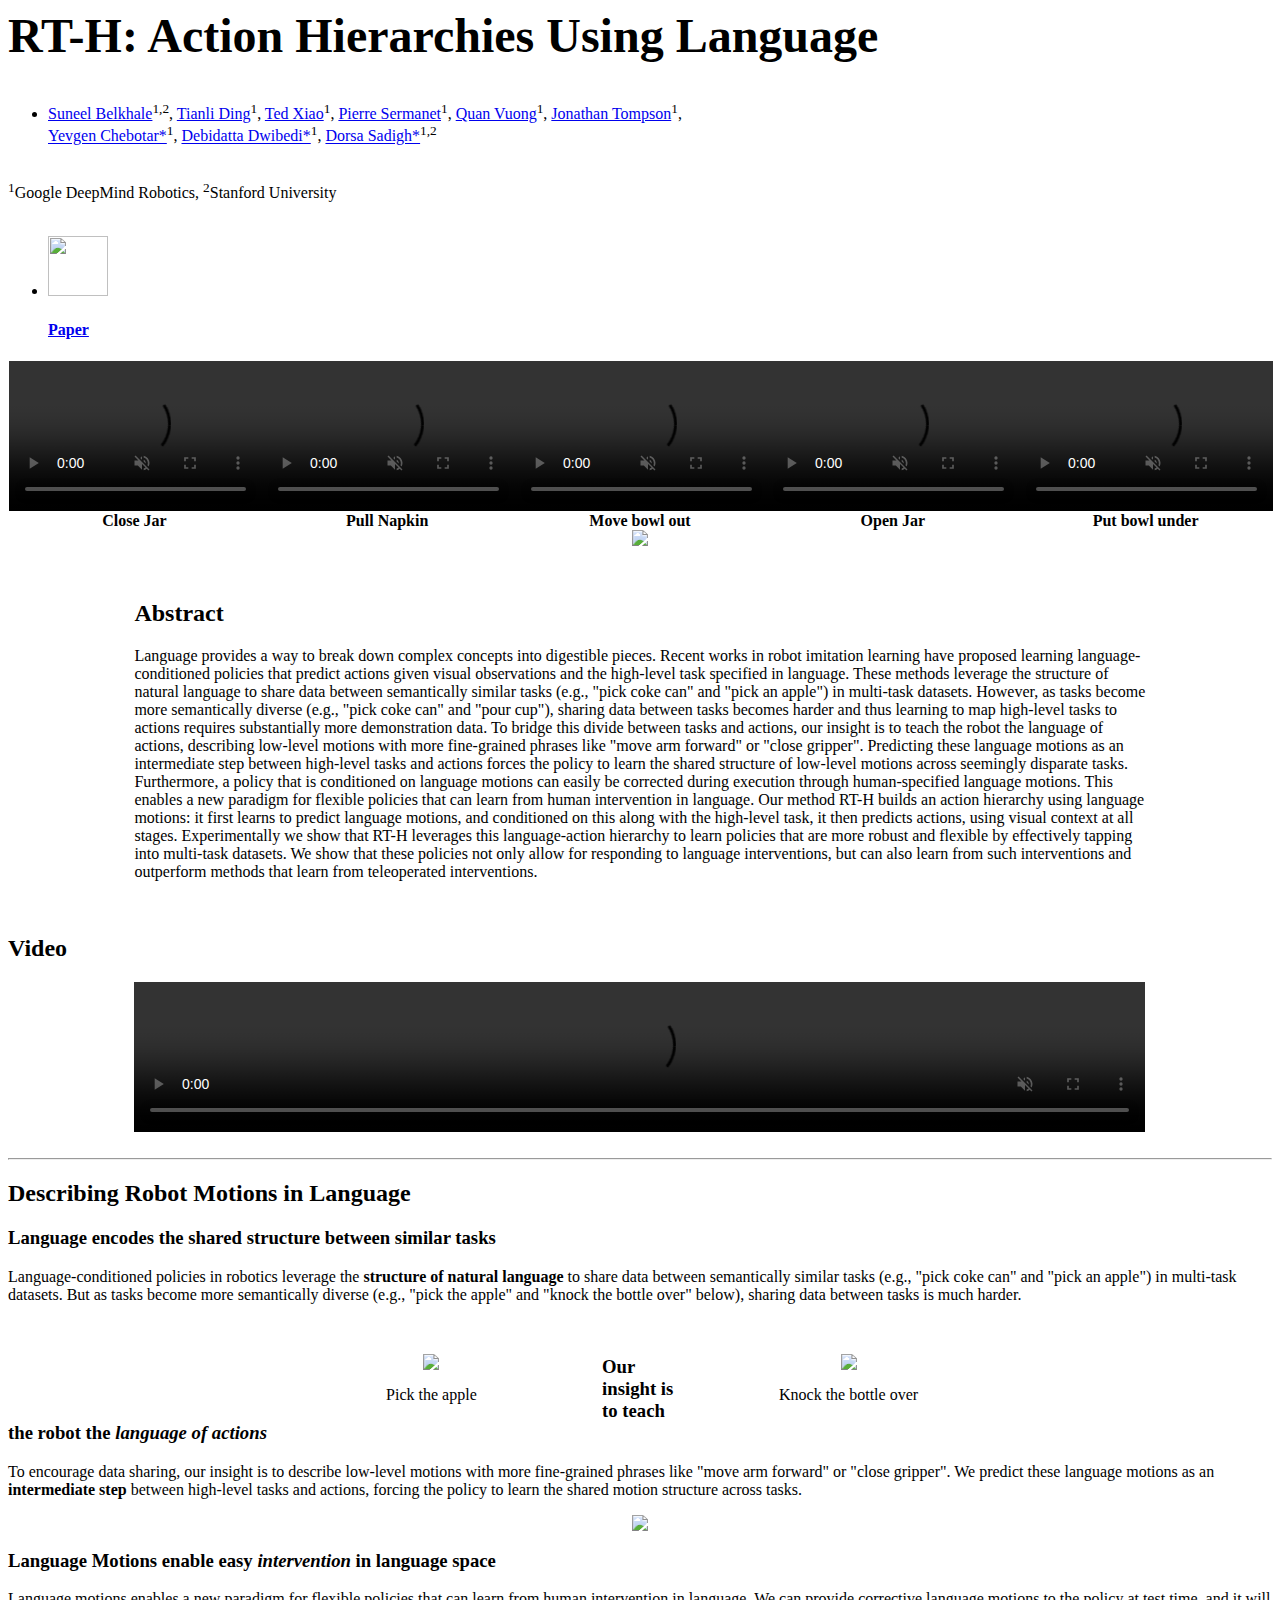
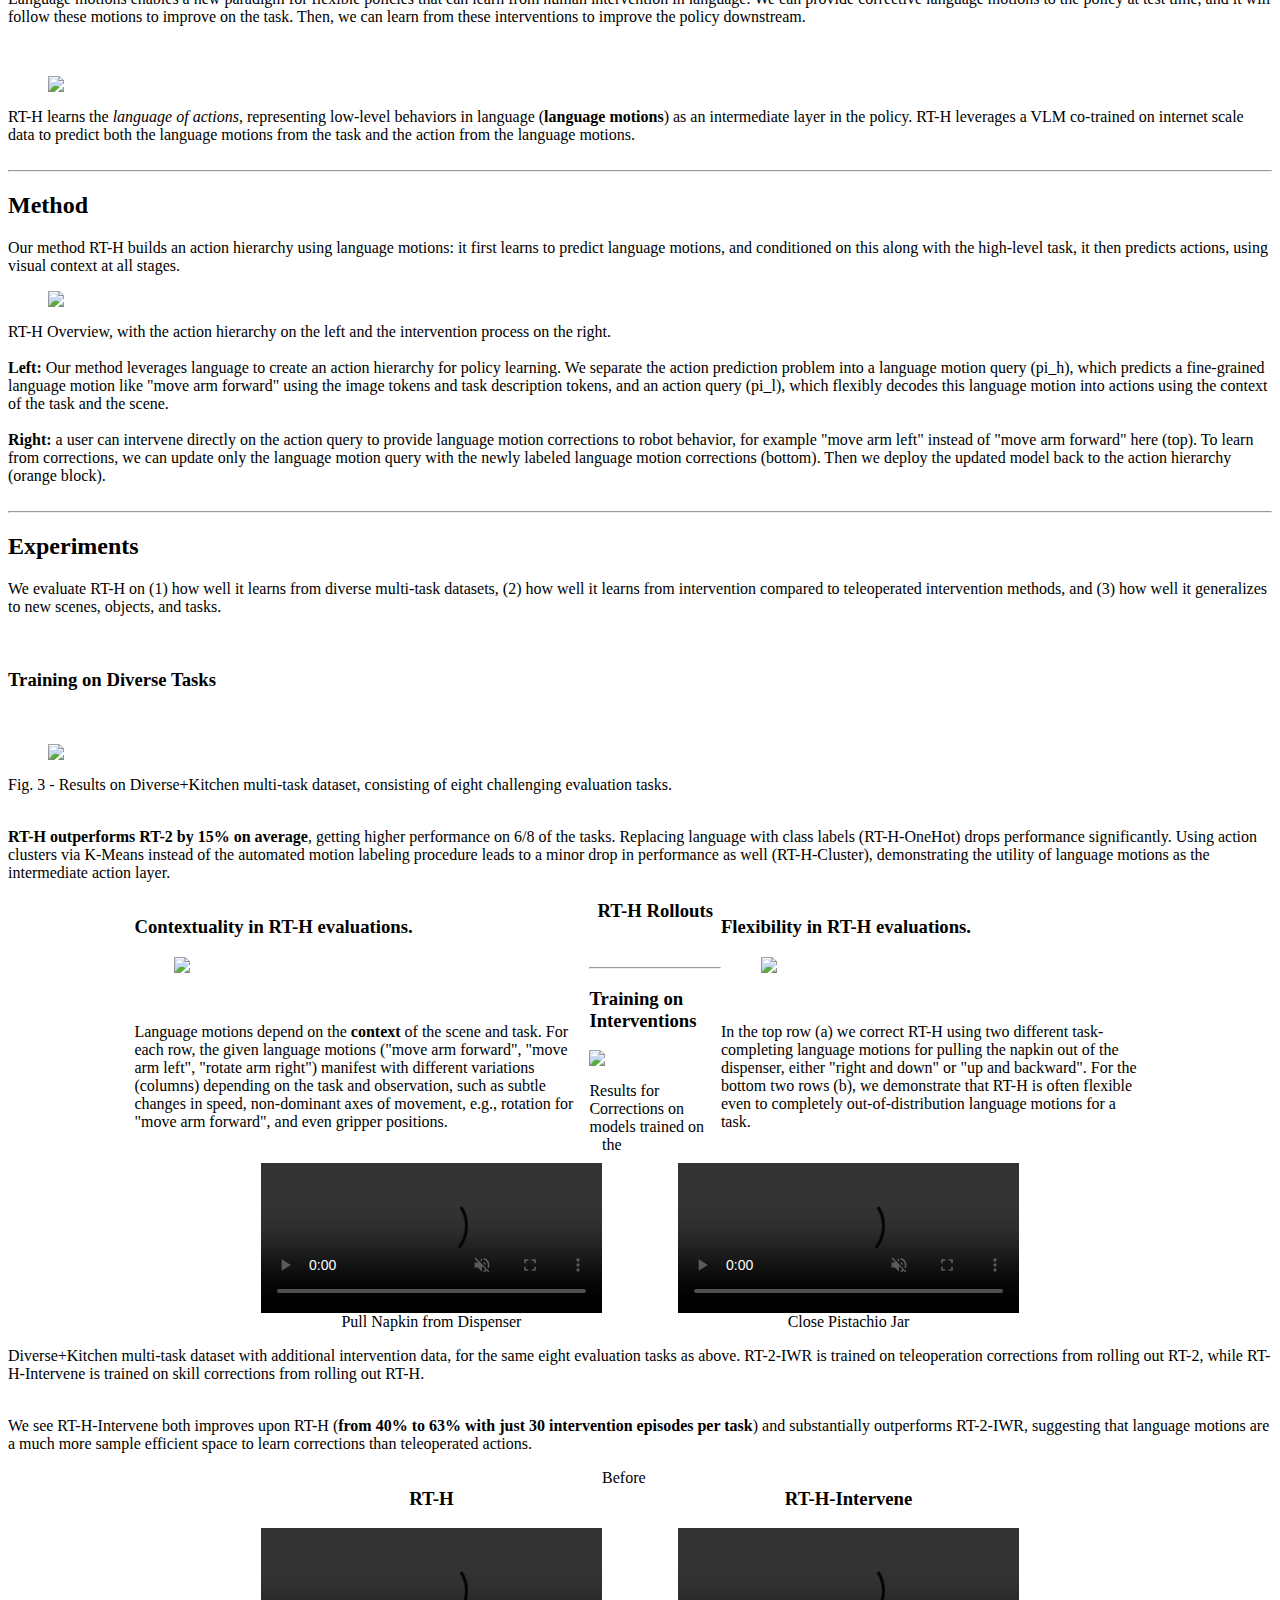
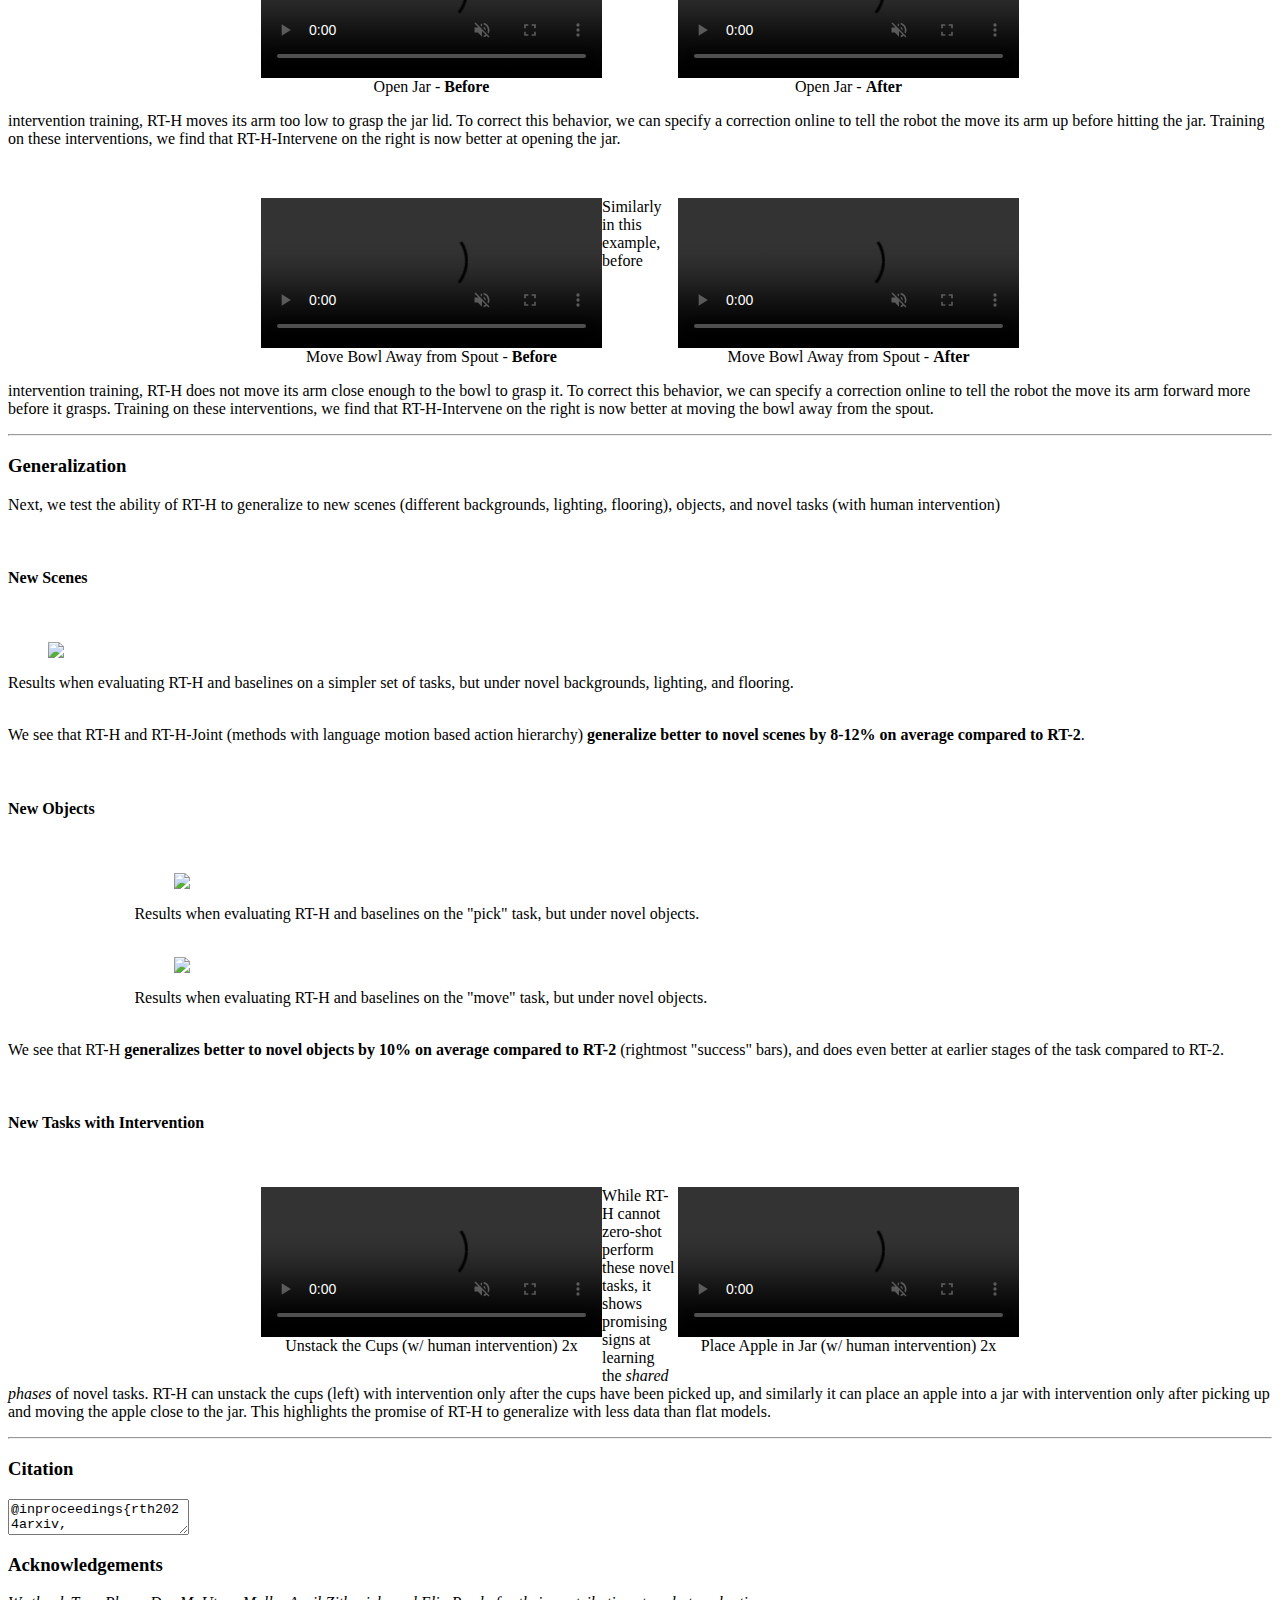
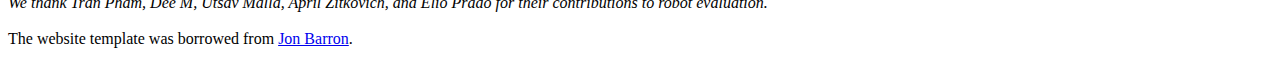
==== data/test.html @ ecca7efe "Add files via upload" ====
<body>
    <div class="container" id="main">
        <div class="row">
            <h2 class="col-md-12 text-center">
                <strong><font size="+6">RT-H: Action Hierarchies Using Language</font></strong> </br> 
                <!--<small>
                    CoRL 2023
                </small>-->
            </h2>
        </div>
        <div class="row">
            <div class="col-md-12 text-center authors">
                <ul class="list-inline">
                <br>
                <li>
                    <a href="https://suneel.belkhale.com/">Suneel Belkhale</a><sup>1,2</sup>, 
                    <a href="https://research.google/people/tianli-ding/">Tianli Ding</a><sup>1</sup>, 
                    <a href="https://tedxiao.me/">Ted Xiao</a><sup>1</sup>, 
                    <a href="https://sermanet.github.io/">Pierre Sermanet</a><sup>1</sup>, 
                    <a href="https://quanvuong.github.io/">Quan Vuong</a><sup>1</sup>, 
                    <a href="https://jonathantompson.github.io/">Jonathan Tompson</a><sup>1</sup>, <br> 
                    <a href="https://scholar.google.com/citations?user=ADkiClQAAAAJ&hl=en">Yevgen Chebotar*</a><sup>1</sup>, 
                    <a href="https://debidatta.github.io/">Debidatta Dwibedi*</a><sup>1</sup>, 
                    <a href="https://dorsa.fyi/">Dorsa Sadigh*</a><sup>1,2</sup>
                </li>
                <br>
                </ul>
                <sup>1</sup>Google DeepMind Robotics, <sup>2</sup>Stanford University
            </div>
            <br>
        </div>

        <div class="row">
            <div class="col-md-12">
                <ul class="nav nav-pills nav-justified">
                    <li>
                        <a href="https://arxiv.org/pdf/2403.01823.pdf" target="_blank">
                        <image src="img/paper.png" height="60px">
                            <h4><strong>Paper</strong></h4>
                        </a>
                    </li>
                    <!-- <li>
                        <a href="https://console.cloud.google.com/storage/browser/gdm-robovqa" target="_blank">
                        <image src="img/storage_icon.png" height="60px">
                            <h4><strong>Data</strong></h4>
                        </a>
                    </li>
                    <li>
                        <a href="https://github.com/google-deepmind/robovqa/tree/main" target="_blank">
                        <image src="img/github_icon.png" height="60px">
                            <h4><strong>Code</strong></h4>
                        </a>
                    </li> -->
                    <!-- <li>
                        <a href="#videos">
                        <image src="img/youtube_icon.png" height="60px">
                            <h4><strong>Videos</strong></h4>
                        </a>
                    </li> -->
                </ul>
        </div>
        </div>
        <div class="row">
            <div class="col-md-12">


                <!-- <ul class="nav nav-pills nav-justified" style="text-align:center;"> -->
                <div style="width: 20%; float: left; text-align: center">
                    <video id="bg-video" autoplay loop muted playsinline controls style="display: block; width: 100%;padding:1px;">
                        <source src="videos/RT-H/close_jar_overlay.mov" type="video/mp4">
                        Your browser does not support the video tag.
                    </video>
                    <b>Close Jar</b>
                </div>
                <div style="width: 20%; float: left; text-align: center">
                    <video id="bg-video" autoplay loop muted playsinline controls style="display: block; width: 100%;padding:1px;">
                        <source src="videos/RT-H/pull_napkin_overlay.mov" type="video/mp4">
                        Your browser does not support the video tag.
                    </video>
                    <b>Pull Napkin</b>
                </div>
                <div style="width: 20%; float: left; text-align: center">
                    <video id="bg-video" autoplay loop muted playsinline controls style="display: block; width: 100%;padding:1px;">
                        <source src="videos/RT-H/move_bowl_away_overlay.mov" type="video/mp4">
                        Your browser does not support the video tag.
                    </video>
                    <b>Move bowl out</b>
                </div>
                <div style="width: 20%; float: left; text-align: center">
                    <video id="bg-video" autoplay loop muted playsinline controls style="display: block; width: 100%;padding:1px;">
                        <source src="videos/RT-H/open_jar_overlay.mov" type="video/mp4">
                        Your browser does not support the video tag.
                    </video>
                    <b>Open Jar</b>
                </div>
                <div style="width: 20%; float: left; text-align: center">
                    <video id="bg-video" autoplay loop muted playsinline controls style="display: block; width: 100%;padding:1px;">
                        <source src="videos/RT-H/put_bowl_under_overlay.mov" type="video/mp4">
                        Your browser does not support the video tag.
                    </video>
                    <b>Put bowl under</b>
                </div>
                    <!-- <li>
                        <video id="bg-video" autoplay loop muted playsinline controls style="display: block; width: 100%;padding:1px;">
                            <source src="videos/RT-H/unstack_cups_trimmed_faster_cropped.mp4" type="video/mp4">
                            Your browser does not support the video tag.
                        </video>
                        <b>Unstack cups</b>
                    </li>
                    <li>
                        <video id="bg-video" autoplay loop muted playsinline controls style="display: block; width: 100%;padding:1px;">
                            <source src="videos/RT-H/apple_in_jar_better_trimmed_faster_cropped.mp4" type="video/mp4">
                            Your browser does not support the video tag.
                        </video>
                        <b>Apple in Jar</b>
                    </li> -->
                <!-- </div> -->

                <div style="width: 100%; text-align: center;">
                    <a href="https://rt-h.github.io/img/RT-H/two_step_green_slow.gif" target="_blank">
                        <figure>
                            <img src="img/RT-H/two_step_green_slow.gif" class="img-responsive">
                        </figure>
                    </a>
                </div>
            </div>
        </div>

        <br>

        <div class="row" style="width: 80%; margin: 0 auto;"> 
            <div class="col-md-12">
                <h2>Abstract</h2>
                <p>
                    Language provides a way to break down complex concepts into digestible pieces. 
                    Recent works in robot imitation learning have proposed learning language-conditioned policies that predict actions given visual observations and the high-level task specified in language. 
                    These methods leverage the structure of natural language to share data between semantically similar tasks (e.g., "pick coke can" and "pick an apple") in multi-task datasets. 
                    However, as tasks become more semantically diverse (e.g., "pick coke can" and "pour cup"), sharing data between tasks becomes harder and thus learning to map high-level tasks to actions requires substantially more demonstration data. 
                    To bridge this divide between tasks and actions, our insight is to teach the robot the language of actions, describing low-level motions with more fine-grained phrases like "move arm forward" or "close gripper". 
                    Predicting these language motions as an intermediate step between high-level tasks and actions forces the policy to learn the shared structure of low-level motions across seemingly disparate tasks. 
                    Furthermore, a policy that is conditioned on language motions can easily be corrected during execution through human-specified language motions. 
                    This enables a new paradigm for flexible policies that can learn from human intervention in language. 
                    Our method RT-H builds an action hierarchy using language motions: it first learns to predict language motions, and conditioned on this along with the high-level task, it then predicts actions, using visual context at all stages. 
                    Experimentally we show that RT-H leverages this language-action hierarchy to learn policies that are more robust and flexible by effectively tapping into multi-task datasets. 
                    We show that these policies not only allow for responding to language interventions, but can also learn from such interventions and outperform methods that learn from teleoperated interventions.
                </p>
            </div>
        </div>

        <br>

        <h2>Video</h2>

        <p style="text-align:center; width: 80%; margin: 0 auto">
            <video id="bg-video" autoplay loop muted playsinline controls style="display: block; width: 100%;">
                <source src="videos/RT-H/rt_h_video_website.mp4" type="video/mp4">
                Your browser does not support the video tag.
            </video>
        </p>

        <br>
        <hr class="section-divider">

        <div class="row">
            <div class="col-md-12">
                <h2>Describing Robot Motions in Language</h2>
                <h3> Language encodes the shared structure between similar tasks</h3>
                    <p>
                        <!-- Language enables us to break down complex concepts into digestible pieces.  -->
                        Language-conditioned policies in robotics leverage the <b>structure of natural language</b> to share data between semantically similar tasks (e.g., "pick coke can" and "pick an apple") in multi-task datasets. 
                        But as tasks become more semantically diverse (e.g., "pick the apple" and "knock the bottle over" below), sharing data between tasks is much harder. 
                        <!-- To bridge this divide between tasks and actions, our insight is to teach the robot the language of actions, describing low-level motions with more fine-grained phrases like "move arm forward" or "close gripper". 
                        Predicting these language motions as an intermediate step between high-level tasks and actions forces the policy to learn the shared structure of low-level motions across seemingly disparate tasks. 
                        Furthermore, a policy that is conditioned on language motions can easily be corrected during execution through human-specified language motions. 
                        This enables a new paradigm for flexible policies that can learn from human intervention in language. 
                        Our method RT-H builds an action hierarchy using language motions: it first learns to predict language motions, and conditioned on this along with the high-level task, it then predicts actions, using visual context at all stages. 
                        Experimentally we show that RT-H leverages this language-action hierarchy to learn policies that are more robust and flexible by effectively tapping into multi-task datasets. 
                        We show that these policies not only allow for responding to language interventions, but can also learn from such interventions and outperform methods that learn from teleoperated interventions. -->
                    </p>
                <br>
    
                <div style="width: 60%; margin: 0 auto">
                    <div style="width: 45%; float: left; text-align:center; margin: 0 auto">
                        <a href="https://rt-h.github.io/img/RT-H/pick_apple.gif" target="_blank">
                            <figure>
                                <img src="img/RT-H/pick_apple.gif" class="img-responsive">
                            </figure>
                        </a>
                        <figcaption>Pick the apple</figcaption>
                    </div>
                    <div style="width: 45%; float: right; text-align:center; margin: 0 auto">
                        <a href="https://rt-h.github.io/img/RT-H/knock.gif" target="_blank">
                            <figure>
                                <img src="img/RT-H/knock.gif" class="img-responsive">
                            </figure>
                        </a>
                        <figcaption>Knock the bottle over</figcaption>
                    </div>
                </div>

            </div>
        </div>

        <div class="row">
            <div class="col-md-12">
            <h3>Our insight is to teach the robot the <i>language of actions</i> </h3>
                <p>
                    To encourage data sharing, our insight is to describe low-level motions with more fine-grained phrases like "move arm forward" or "close gripper". 
                    We predict these language motions as an <b>intermediate step</b> between high-level tasks and actions, forcing the policy to learn the shared motion structure across tasks.
                    <!-- Experimentally we show that RT-H leverages this language-action hierarchy to learn policies that are more robust and flexible by effectively tapping into multi-task datasets. 
                    We show that these policies not only allow for responding to language interventions, but can also learn from such interventions and outperform methods that learn from teleoperated interventions. -->
                </p>

                <div style="width: 80%; text-align: center; margin: 0 auto">
                    <a href="https://rt-h.github.io/img/RT-H/shared_motions_slow.gif" target="_blank">
                        <figure>
                            <img src="img/RT-H/shared_motions_slow.gif" class="img-responsive">
                        </figure>
                    </a>
                </div>

            <h3>Language Motions enable easy <i>intervention</i> in language space</h3>
                <p>
                    Language motions enables a new paradigm for flexible policies that can learn from human intervention in language. We can provide corrective language motions to the policy at test time, and it will follow these motions to improve on the task. Then, we can learn from these interventions to improve the policy downstream.
                </p>

            <br>
                <a href="https://rt-h.github.io/img/RT-H/intervention_process_slow.gif" target="_blank">
                    <figure>
                        <img src="img/RT-H/intervention_process_slow.gif" class="img-responsive">
                    </figure>
                </a>
                <figcaption>RT-H learns the <i>language of actions</i>, representing low-level behaviors in language (<b>language motions</b>) as an intermediate layer in the policy. RT-H leverages a VLM co-trained on internet scale data to predict both the language motions from the task and the action from the language motions.</figcaption>
        
            </div>
        </div>
        
        <br>
        <hr class="section-divider">

        <div class="row">
            <div class="col-md-12">
            <h2> Method </h2>
                <p>
                    Our method RT-H builds an action hierarchy using language motions: it first learns to predict language motions, and conditioned on this along with the high-level task, it then predicts actions, using visual context at all stages. 
                </p>
                <a href="https://rt-h.github.io/img/RT-H/method_slow.gif" target="_blank">
                    <figure>
                        <img src="img/RT-H/method_slow.gif" class="img-responsive">
                    </figure>
                </a>
                <figcaption>RT-H Overview, with the action hierarchy on the left and the intervention process on the right.</figcaption>

                <br>
                <figcaption> <b>Left:</b> Our method leverages language to create an action hierarchy for policy learning. We separate the action prediction problem into a language motion query (pi_h), which predicts a fine-grained language motion like "move arm forward" using the image tokens and task description tokens, and an action query (pi_l), which flexibly decodes this language motion into actions using the context of the task and the scene. 
                </figcaption>
                <br>
                <!-- We leverage a single VLM for both queries based on RT-2 that encapsulate the broad prior knowledge in internet-scale data at each level of the action hierarchy. -->
                <figcaption><b>Right:</b> a user can intervene directly on the action query to provide language motion corrections to robot behavior, for example "move arm left" instead of "move arm forward" here (top). To learn from corrections, we can update only the language motion query with the newly labeled language motion corrections (bottom). Then we deploy the updated model back to the action hierarchy (orange block).
                </figcaption>
            </div>
        </div>

        <br>
        <hr class="section-divider">

        <div class="row">
            <div class="col-md-12">
                <h2> Experiments </h2>
                <p>We evaluate RT-H on (1) how well it learns from diverse multi-task datasets, (2) how well it learns from intervention compared to teleoperated intervention methods, and (3) how well it generalizes to new scenes, objects, and tasks.</p>
                <!-- Training -->
                <br>
                <h3 class="bold-center">Training on Diverse Tasks</h3>
                <br>
                <a href="https://rt-h.github.io/img/RT-H/phase4_results_v7.png" target="_blank">
                    <figure>
                        <img src="img/RT-H/phase4_results_v7.png" class="img-responsive">
                        
                    </figure>
                </a>
                <figcaption>Fig. 3 - Results on Diverse+Kitchen multi-task dataset, consisting of eight challenging evaluation tasks.
                </figcaption>
                <br>
                <p> <b>RT-H outperforms RT-2 by 15% on average</b>, getting higher performance on 6/8 of the tasks. 
                    Replacing language with class labels (RT-H-OneHot) drops performance significantly. 
                    Using action clusters via K-Means instead of the automated motion labeling procedure leads to a minor drop in performance as well (RT-H-Cluster), demonstrating the utility of language motions as the intermediate action layer. </p>

            </div>
        </div>

        
        <div class="row">
            <div class="col-md-12">
                <div style="width: 80%; margin: 0 auto">
                    <div style="width: 45%; float: left">
                        <h3>
                            <b>Contextuality</b> in RT-H evaluations.
                        </h3>
                        <a href="https://rt-h.github.io/img/RT-H/contextual_v2.png" target="_blank">
                            <figure>
                                <img src="img/RT-H/contextual_v2.png" class="img-responsive">
                            </figure>
                        </a>
                        <br>
                        <p>Language motions depend on the <b>context</b> of the scene and task. 
                            For each row, the given language motions ("move arm forward", "move arm left", "rotate arm right") manifest with different variations (columns) depending on the task and observation, such as subtle changes in speed, non-dominant axes of movement, e.g., rotation for "move arm forward", and even gripper positions.</p>
                    </div>
                    <div style="width: 42%; float: right">
                        <h3>
                            <b>Flexibility</b> in RT-H evaluations.
                        </h3>
                        <a href="https://rt-h.github.io/img/RT-H/flexible_v4.png" target="_blank">
                            <figure>
                                <img src="img/RT-H/flexible_v4.png" class="img-responsive">
                            </figure>
                        </a>
                        <br>
                        <p> In the top row (a) we correct RT-H using two different task-completing language motions for pulling the napkin out of the dispenser, either "right and down" or "up and backward". 
                            For the bottom two rows (b), we demonstrate that RT-H is often flexible even to completely out-of-distribution language motions for a task.</p>
                    </div>

                </div>
                
            </div>
        </div>

        <div class="row">
            <div class="col-md-12">
                <div>
                    <h3 style="text-align: center;">RT-H Rollouts</h3>
                    <br>
                    <div style="width: 60%; margin: 0 auto">
                        <div style="width: 45%; float: left">
                            <p style="text-align:center;">
                                <video id="bg-video" autoplay loop muted playsinline controls style="display: block; width: 100%;">
                                    <source src="videos/RT-H/pull_napkin_cropped.mp4" type="video/mp4">
                                    Your browser does not support the video tag.
                                </video>
                                Pull Napkin from Dispenser
                            </p>
                        </div>
                        <div style="width: 20%"></div>
                        <div style="width: 45%; float: right">
                            <p style="text-align:center;">
                                <video id="bg-video" autoplay loop muted playsinline controls style="display: block; width: 100%;">
                                    <source src="videos/RT-H/close_jar_cropped.mp4" type="video/mp4">
                                    Your browser does not support the video tag.
                                </video>
                                Close Pistachio Jar
                            </p>
                        </div>
                    </div>

                </div>

            </div>
        </div>

        <hr>
            
        <div class="row">
            <div class="col-md-12">
                <!--  -->
                <h3 class="bold-center">Training on Interventions</h3>
                <a href="https://rt-h.github.io/img/RT-H/phase4_intervention_results_v8.png" target="_blank">
                    <figure>
                        <img src="img/RT-H/phase4_intervention_results_v8.png" class="img-responsive">
                    </figure>
                </a>
                <figcaption>Results for Corrections on models trained on the Diverse+Kitchen  multi-task dataset with additional intervention data, for the same eight evaluation tasks as above. RT-2-IWR is trained on teleoperation corrections from rolling out RT-2, while RT-H-Intervene is trained on skill corrections from rolling out RT-H. 
                </figcaption>
                <br>
                <p>
                    We see RT-H-Intervene both improves upon RT-H (<b>from 40% to 63% with just 30 intervention episodes per task</b>) and substantially outperforms RT-2-IWR, suggesting that language motions are a much more sample efficient space to learn corrections than teleoperated actions.
                </p>


                <div>
                    <div style="width: 60%; margin: 0 auto;">
                    
                        <div style="width: 45%; float: left">
                            <h3 style="text-align: center;">RT-H</h3> 
        
                            <p style="text-align:center;">
                                <video id="bg-video" autoplay loop muted playsinline controls style="display: block; width: 100%;">
                                    <source src="videos/RT-H/open_jar_failure_cropped.mp4" type="video/mp4">
                                    Your browser does not support the video tag.
                                </video>
                                Open Jar - <b>Before</b>
                            </p>
                        </div>
                        <div style="width:45%; float: right">
                            <h3 style="text-align: center;">RT-H-Intervene</h3>

                            <p style="text-align:center;">
                                <video id="bg-video" autoplay loop muted playsinline controls style="display: block; width: 100%;">
                                    <source src="videos/RT-H/open_jar_cropped.mp4" type="video/mp4">
                                    Your browser does not support the video tag.
                                </video>
                                Open Jar - <b>After</b>
                            </p>
                        </div>
                    </div>
                </div>
            </div>
            </div>
    
            <div class="row">
                <div class="col-md-12">
                    <p>Before intervention training, RT-H moves its arm too low to grasp the jar lid. To correct this behavior, we can specify a correction online to tell the robot the move its arm up before hitting the jar. Training on these interventions, we find that RT-H-Intervene on the right is now better at opening the jar.</p>
                    <br>

                    <div style="width: 60%; margin: 0 auto;">
                    
                        <div style="width: 45%; float: left">
                            <p style="text-align:center;">
                                <video id="bg-video" autoplay loop muted playsinline controls style="display: block; width: 100%;">
                                    <source src="videos/RT-H/move_bowl_away_fail_cropped.mp4" type="video/mp4">
                                    Your browser does not support the video tag.
                                </video>
                                Move Bowl Away from Spout - <b>Before</b>
                            </p>
                        </div>
                        <div style="width:45%; float:right">
                            <p style="text-align:center;">
                                <video id="bg-video" autoplay loop muted playsinline controls style="display: block; width: 100%;">
                                    <source src="videos/RT-H/move_bowl_away_iv_cropped.mp4" type="video/mp4">
                                    Your browser does not support the video tag.
                                </video>
                                Move Bowl Away from Spout - <b>After</b>
                            </p>
                        </div>
                    </div>

                </div>
            </div>
    
            <div class="row">
                <div class="col-md-12">

                    <p>Similarly in this example, before intervention training, RT-H does not move its arm close enough to the bowl to grasp it. To correct this behavior, we can specify a correction online to tell the robot the move its arm forward more before it grasps. Training on these interventions, we find that RT-H-Intervene on the right is now better at moving the bowl away from the spout.</p>
                    
                </div>
            </div>

            <hr>

            <div class="row col-md-12">

                <!--  -->
                <h3 class="bold-center">Generalization</h3>
                <p>Next, we test the ability of RT-H to generalize to new scenes (different backgrounds, lighting, flooring), objects, and novel tasks (with human intervention)</p>
                <br>

                <h4 class="bold-center">New Scenes</h4>
                <br>
                <a href="https://rt-h.github.io/img/RT-H/generalize_new_scenes_v2.png" target="_blank">
                    <figure>
                        <img src="img/RT-H/generalize_new_scenes_v2.png" class="img-responsive">
                        
                    </figure>
                </a>
                <figcaption>Results when evaluating RT-H and baselines on a simpler set of tasks, but under novel backgrounds, lighting, and flooring. 
                </figcaption>
                <br>
                <p>
                    We see that RT-H and RT-H-Joint (methods with language motion based action hierarchy) <b>generalize better to novel scenes by 8-12% on average compared to RT-2</b>.
                </p>
                <br>

                <h4 class="bold-center">New Objects</h4>
                <br>
                <div style="width: 80%; margin: 0 auto;">
                <a href="https://rt-h.github.io/img/RT-H/pick_novel_objects.png" target="_blank" style="width: 80%;">
                    <figure>
                        <img src="img/RT-H/pick_novel_objects.png" class="img-responsive">
                    </figure>
                </a>
                <figcaption>Results when evaluating RT-H and baselines on the "pick" task, but under novel objects. 
                </figcaption>
                </div>
                <br>
                <div style="width: 80%; margin: 0 auto;">
                <a href="https://rt-h.github.io/img/RT-H/move_novel_objects.png" target="_blank" style="width: 80%;">
                    <figure>
                        <img src="img/RT-H/move_novel_objects.png" class="img-responsive">
                    </figure>
                </a>
                <figcaption>Results when evaluating RT-H and baselines on the "move" task, but under novel objects. 
                </figcaption>
                </div>
                <br>
                <p>
                    We see that RT-H <b>generalizes better to novel objects by 10% on average compared to RT-2</b> (rightmost "success" bars), and does even better at earlier stages of the task compared to RT-2.
                </p>
                <br>


                <h4 class="bold-center">New Tasks with Intervention</h4>
                <br>

                <div style="width: 60%; margin: 0 auto">
                        <div style="width: 45%; float: left">
                            <p style="text-align:center;">
                                <video id="bg-video" autoplay loop muted playsinline controls style="display: block; width: 100%;">
                                    <source src="videos/RT-H/unstack_cups_intervention_iv_marked.mov" type="video/mp4">
                                    Your browser does not support the video tag.
                                </video>
                                Unstack the Cups (w/ human intervention) 2x
                            </p>
                        </div>
                        <div style="width: 45%; float: right">
                            <p style="text-align:center;">
                                <video id="bg-video" autoplay loop muted playsinline controls style="display: block; width: 100%;">
                                    <source src="videos/RT-H/apple_intervention_iv_marked.mov" type="video/mp4">
                                    Your browser does not support the video tag.
                                </video>
                                Place Apple in Jar (w/ human intervention) 2x
                            </p>
                        </div>
                </div>

            </div>


            <div class="row">
                <div class="col-md-12">

                <p>
                    While RT-H cannot zero-shot perform these novel tasks, it shows promising signs at learning the <i>shared phases</i> of novel tasks. 
                    RT-H can unstack the cups (left) with intervention only after the cups have been picked up, and similarly it can place an apple into a jar with intervention only after picking up and moving the apple close to the jar. 
                    This highlights the promise of RT-H to generalize with less data than flat models.
                </p>

                </div>

            </div>

        <hr class="section-divider">

         <div class="row">
            <div class="col-md-12">
                <h3>
                    Citation 
                </h3>
                <div class="form-group col-md-10 col-md-offset-1">
                    <div class="form-group col-md-10 col-md-offset-1">
                    <textarea id="bibtex" class="form-control" readonly>
@inproceedings{rth2024arxiv,
    title={RT-H: Action Hierarchies using Language},
    author={Suneel Belkhale and Tianli Ding and Ted Xiao and Pierre Sermanet and Quon Vuong and Jonathan Tompson and Yevgen Chebotar and Debidatta Dwibedi and Dorsa Sadigh},
    booktitle={https://arxiv.org/abs/2403.01823},
    year={2024}
}</textarea>
                </div>
                </div>
            </div>
             
        </div>


        <div class="row">
            <div class="col-md-12">
                <h3>
                    Acknowledgements
                </h3>
                <p class="text-justify">
                    <i>We thank Tran Pham, Dee M, Utsav Malla, April Zitkovich, and Elio Prado for their contributions to robot evaluation.</i>
                    <br><br>
                The website template was borrowed from <a href="http://jonbarron.info/">Jon Barron</a>.
                </p>
            </div>
        </div>
    </div>
</body>
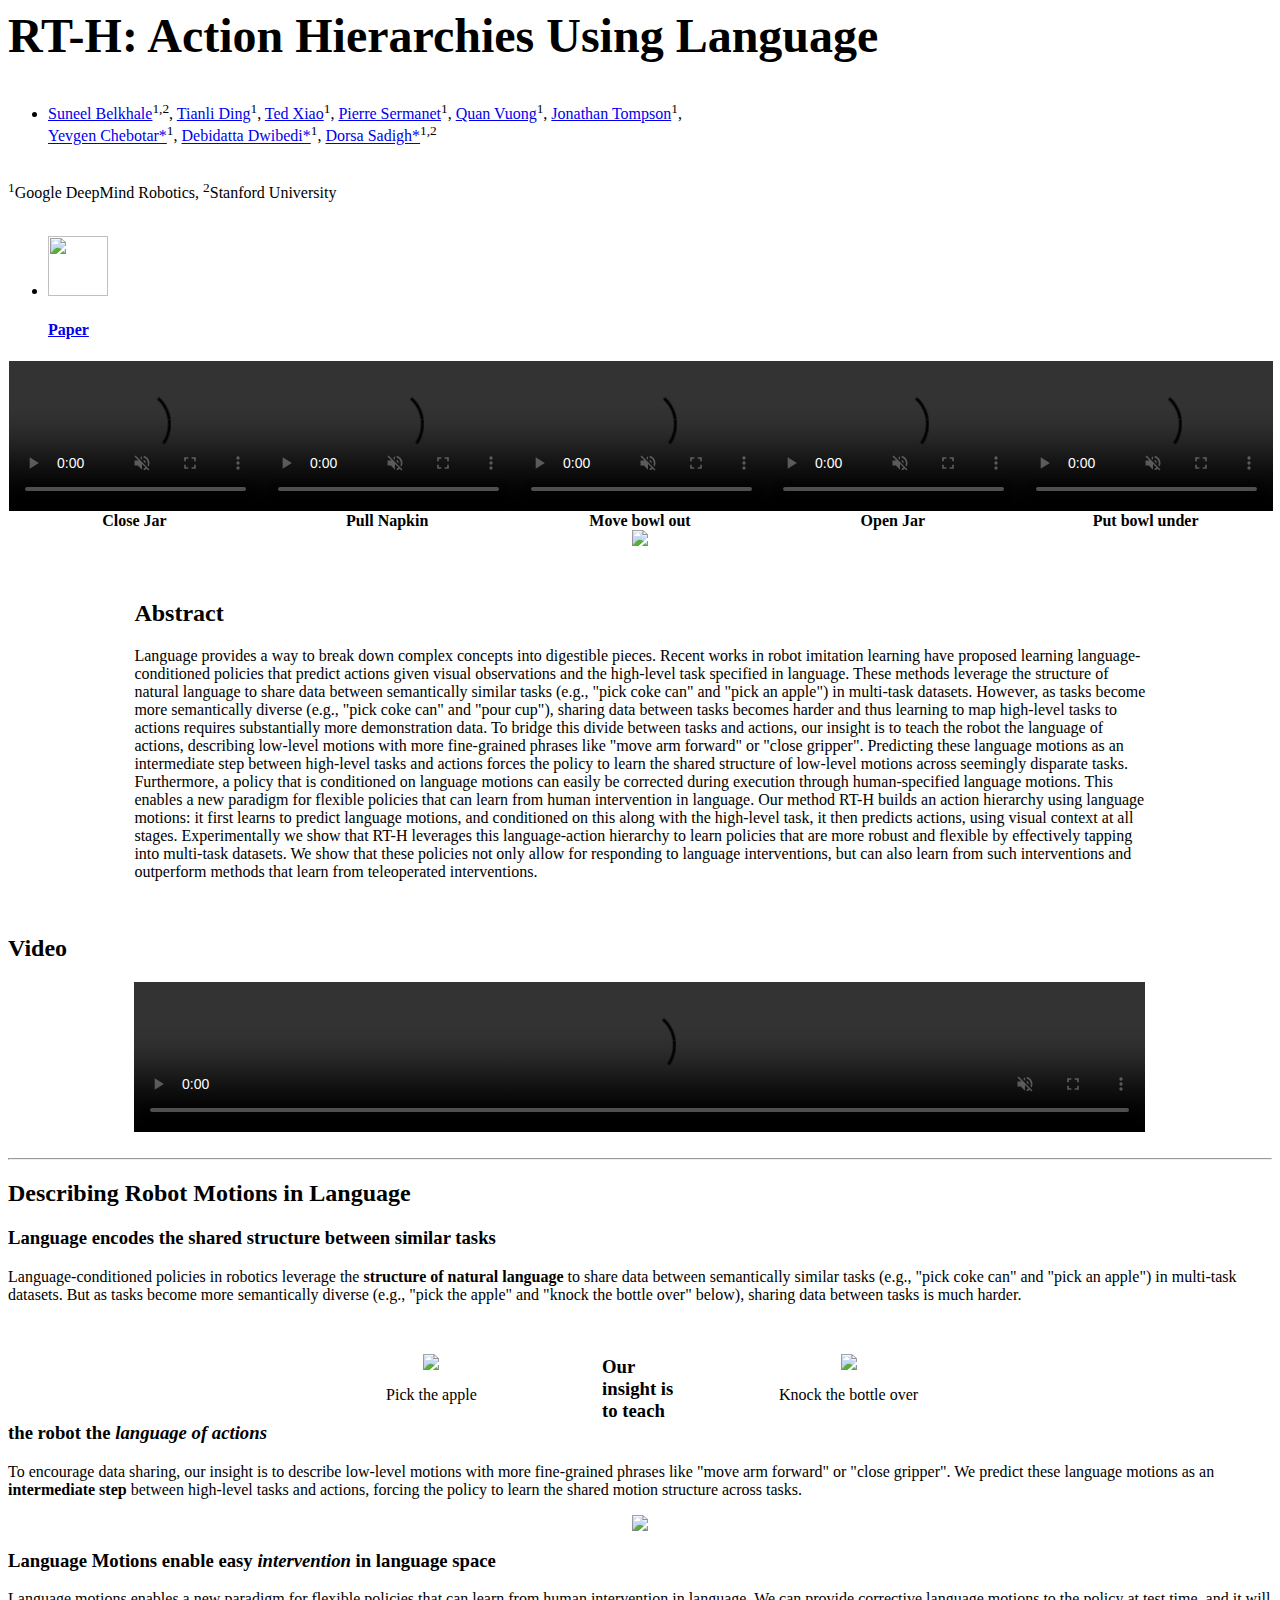
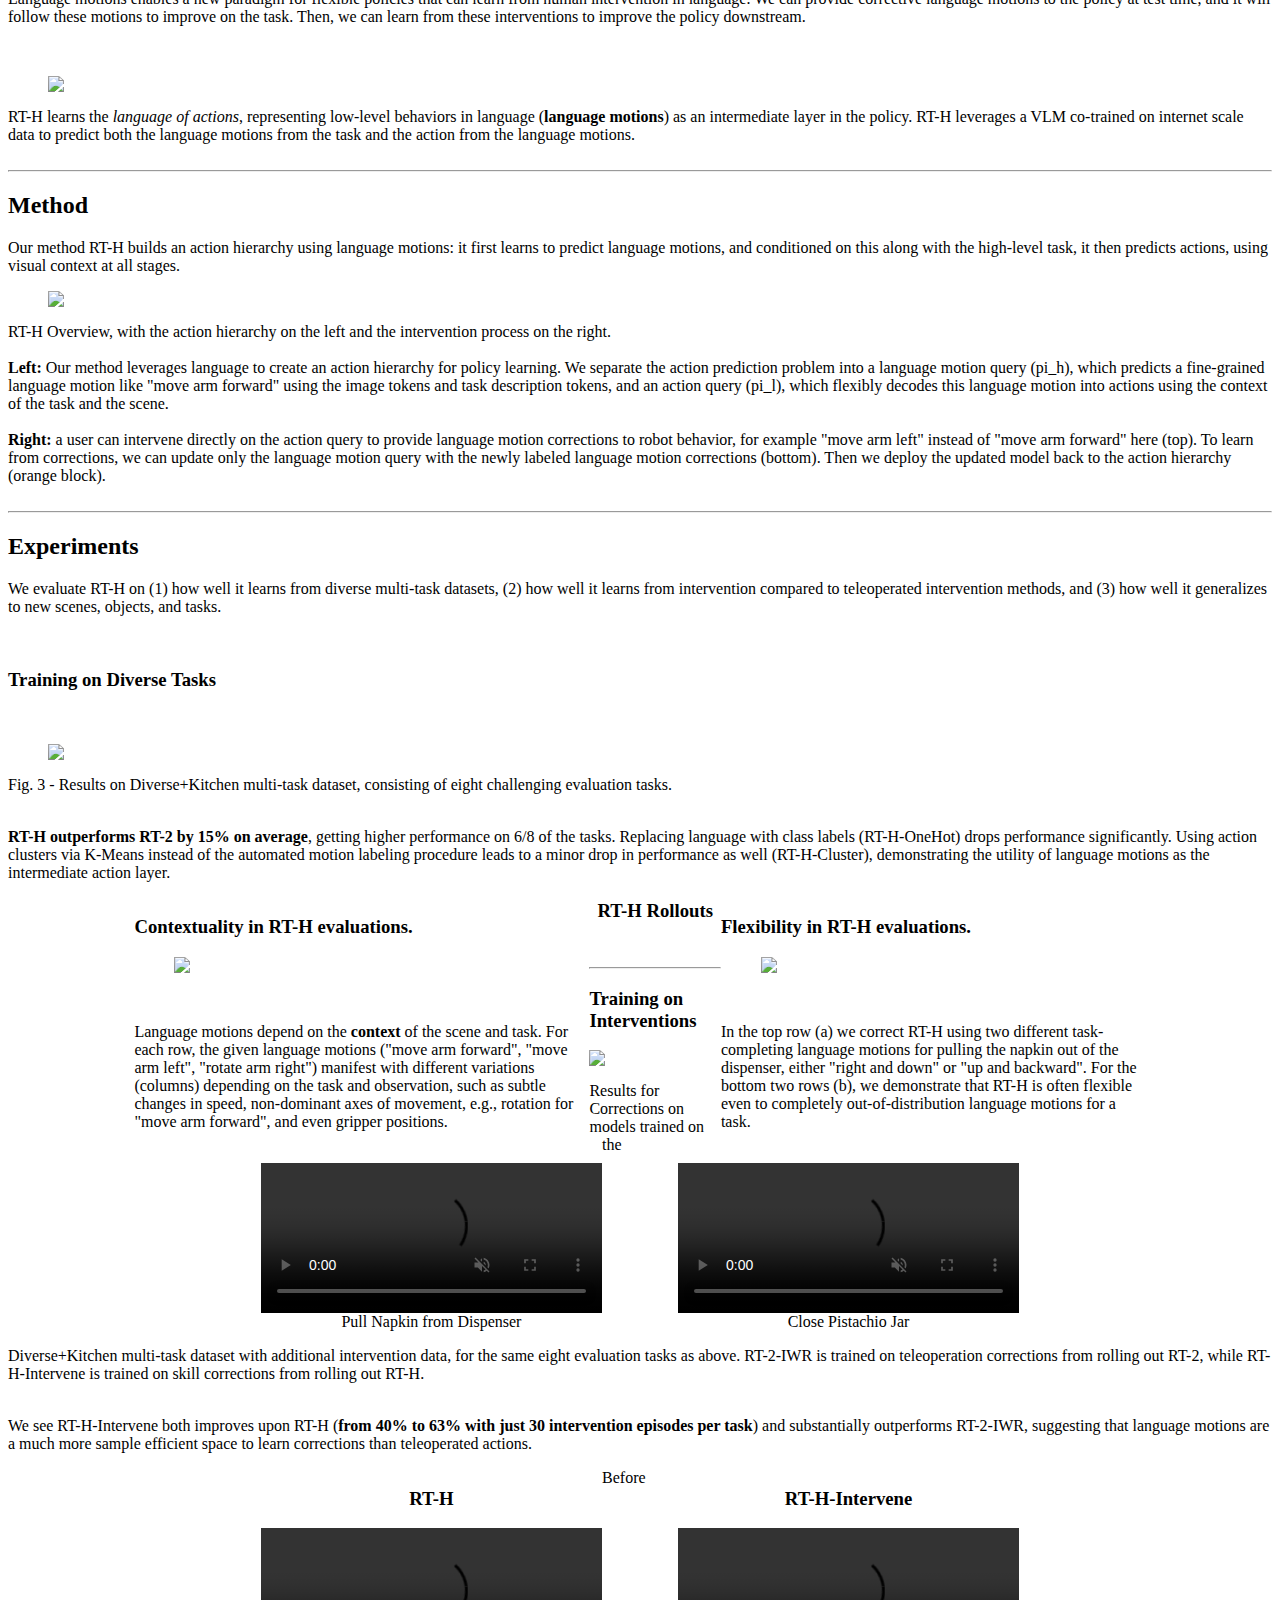
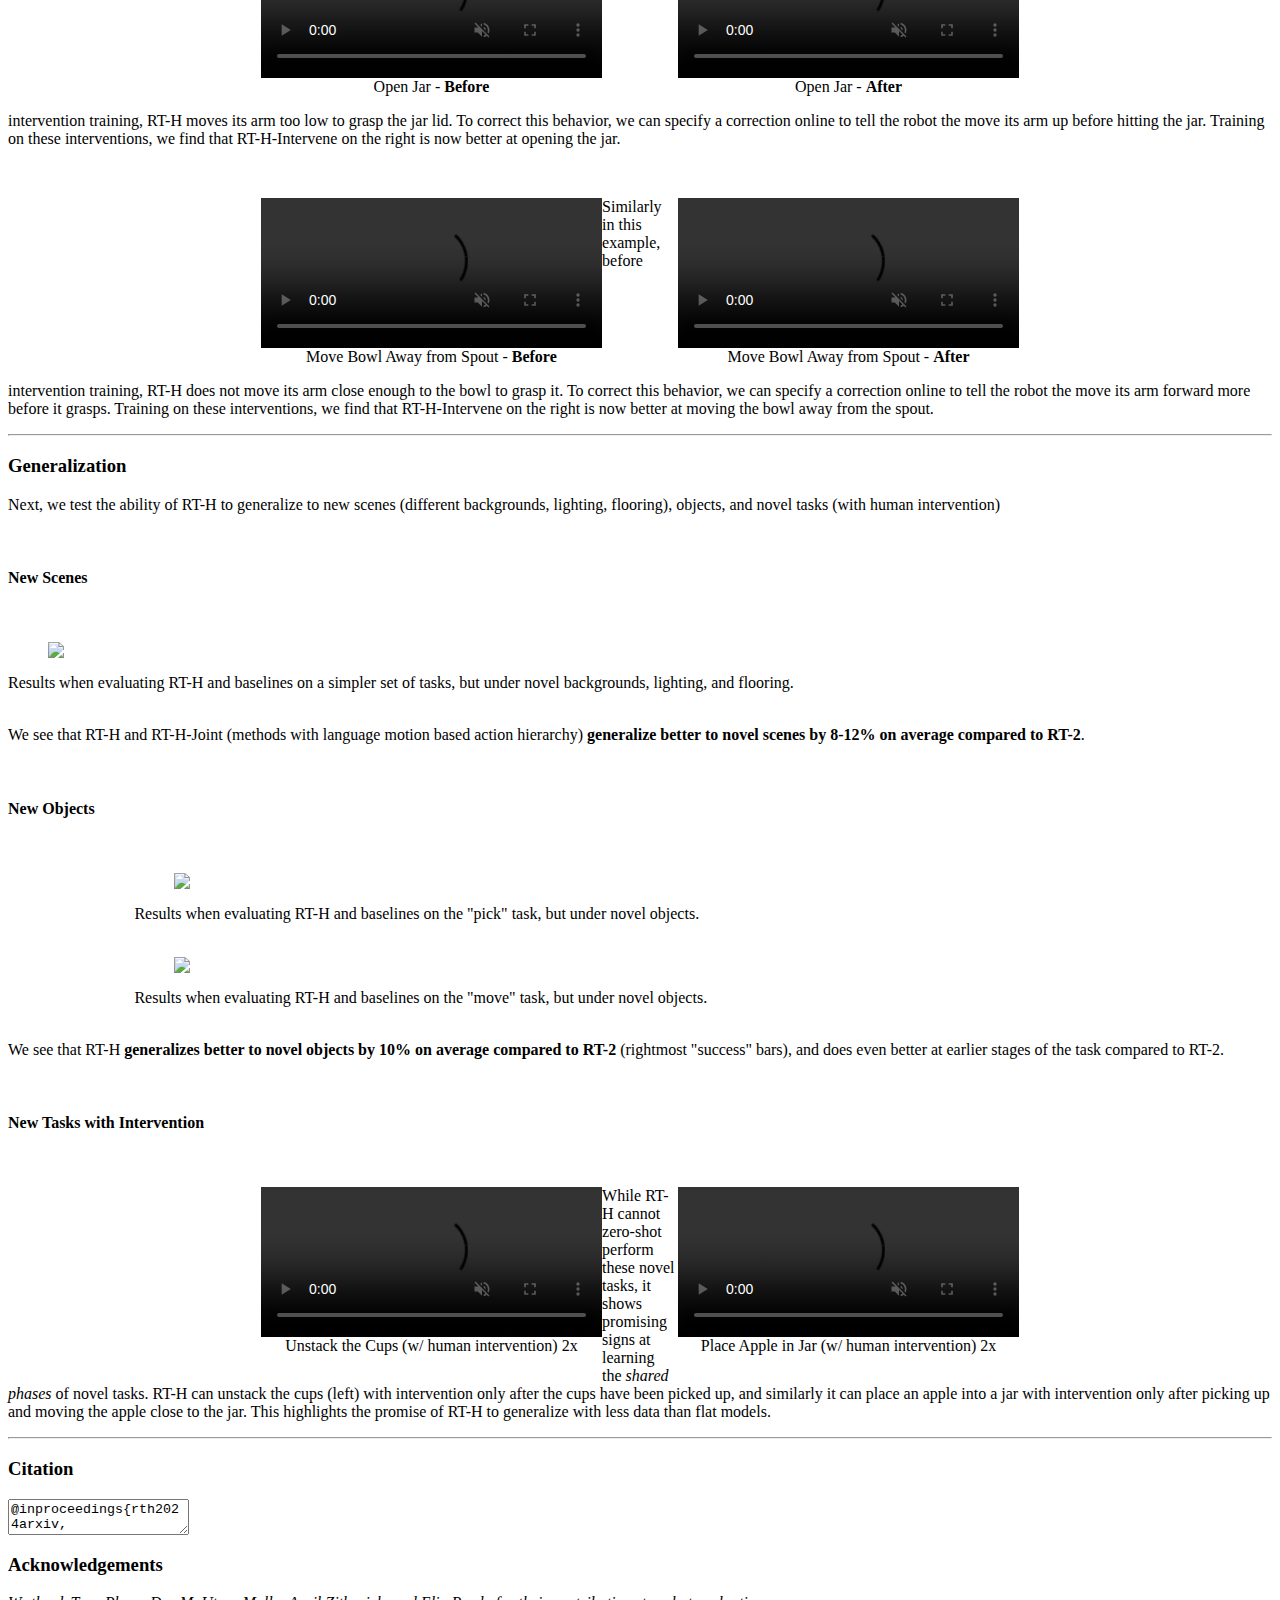
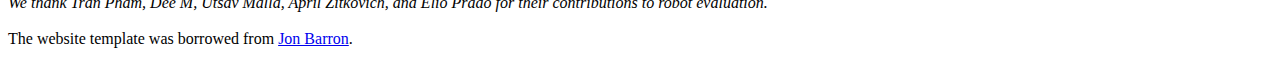
==== commit 31889008: "Add files via upload" ====
--- a/data/test.html
+++ b/data/test.html
@@ -39,27 +39,12 @@
                             <h4><strong>Paper</strong></h4>
                         </a>
                     </li>
-                    <!-- <li>
-                        <a href="https://console.cloud.google.com/storage/browser/gdm-robovqa" target="_blank">
-                        <image src="img/storage_icon.png" height="60px">
-                            <h4><strong>Data</strong></h4>
-                        </a>
-                    </li>
-                    <li>
-                        <a href="https://github.com/google-deepmind/robovqa/tree/main" target="_blank">
-                        <image src="img/github_icon.png" height="60px">
-                            <h4><strong>Code</strong></h4>
-                        </a>
-                    </li> -->
-                    <!-- <li>
-                        <a href="#videos">
-                        <image src="img/youtube_icon.png" height="60px">
-                            <h4><strong>Videos</strong></h4>
-                        </a>
-                    </li> -->
                 </ul>
-        </div>
-        </div>
+            </div>
+        </div>
+
+
+
         <div class="row">
             <div class="col-md-12">
 
@@ -100,21 +85,6 @@
                     </video>
                     <b>Put bowl under</b>
                 </div>
-                    <!-- <li>
-                        <video id="bg-video" autoplay loop muted playsinline controls style="display: block; width: 100%;padding:1px;">
-                            <source src="videos/RT-H/unstack_cups_trimmed_faster_cropped.mp4" type="video/mp4">
-                            Your browser does not support the video tag.
-                        </video>
-                        <b>Unstack cups</b>
-                    </li>
-                    <li>
-                        <video id="bg-video" autoplay loop muted playsinline controls style="display: block; width: 100%;padding:1px;">
-                            <source src="videos/RT-H/apple_in_jar_better_trimmed_faster_cropped.mp4" type="video/mp4">
-                            Your browser does not support the video tag.
-                        </video>
-                        <b>Apple in Jar</b>
-                    </li> -->
-                <!-- </div> -->
 
                 <div style="width: 100%; text-align: center;">
                     <a href="https://rt-h.github.io/img/RT-H/two_step_green_slow.gif" target="_blank">
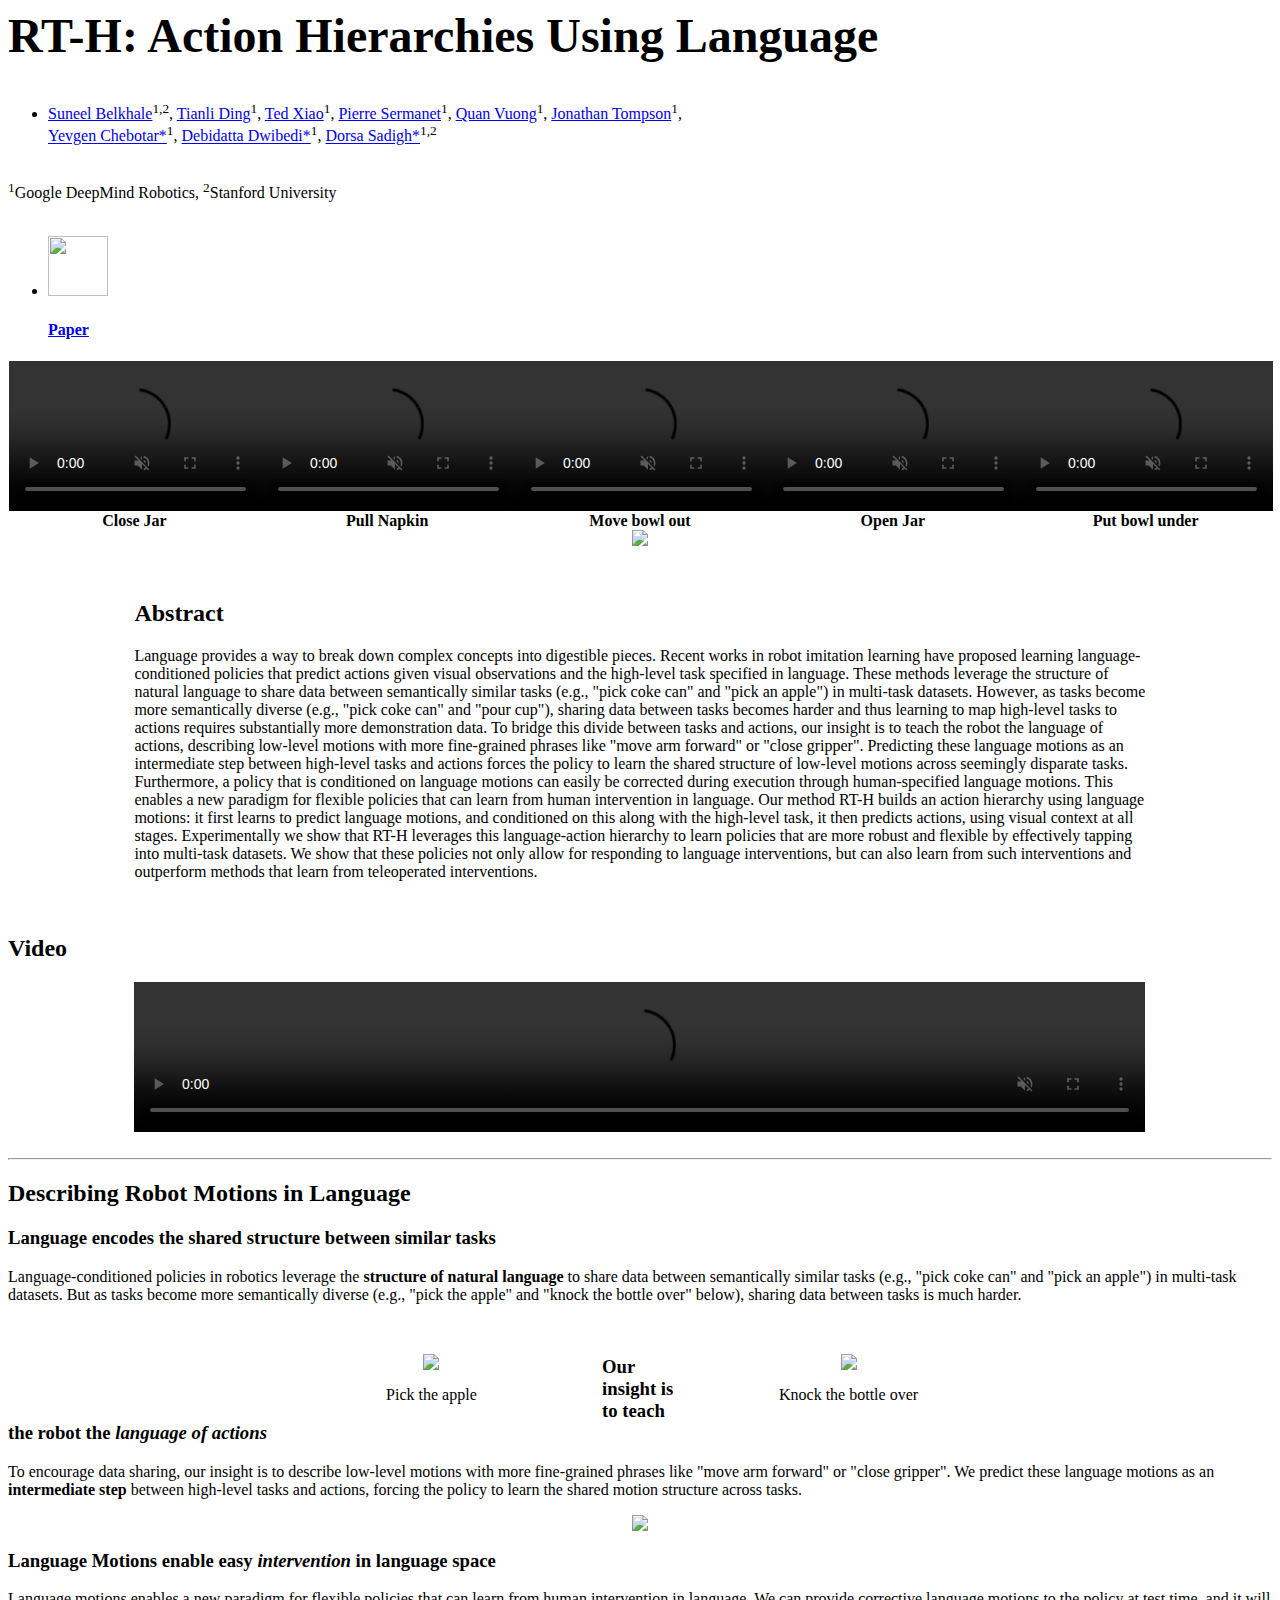
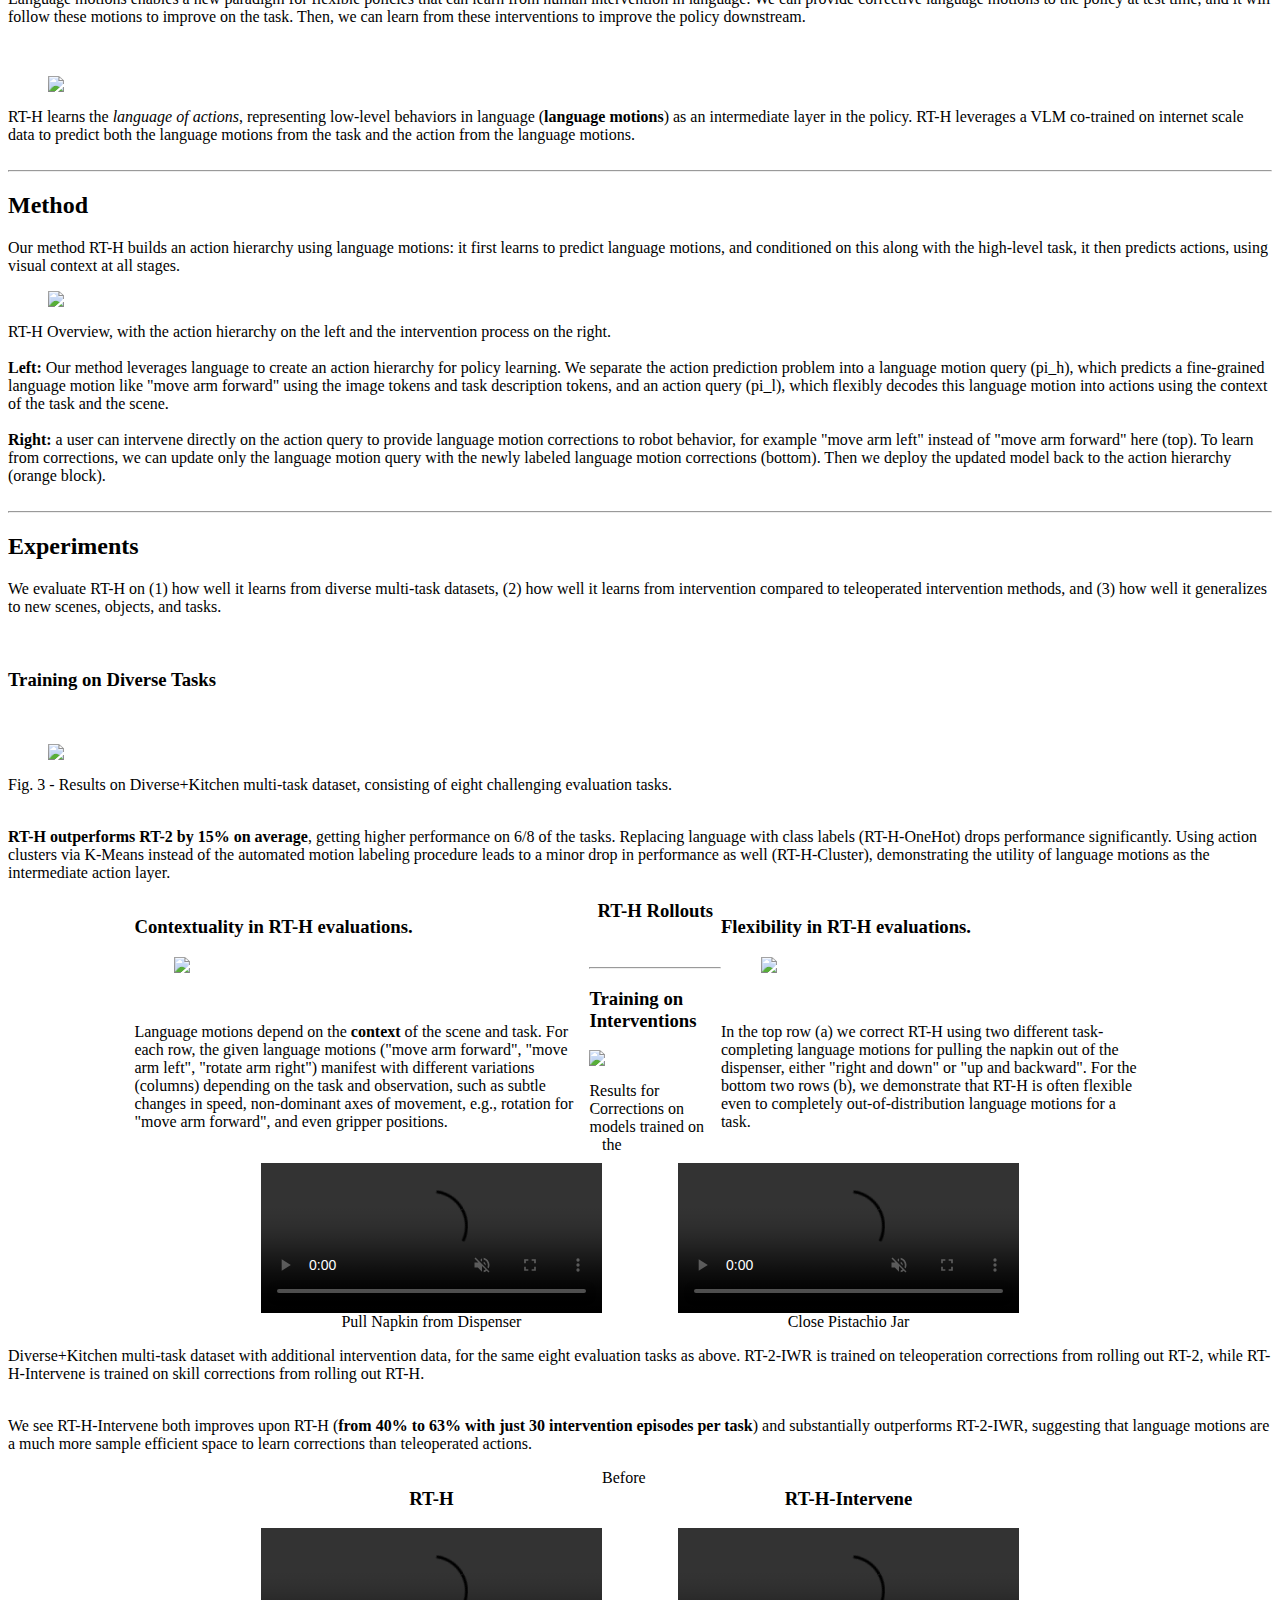
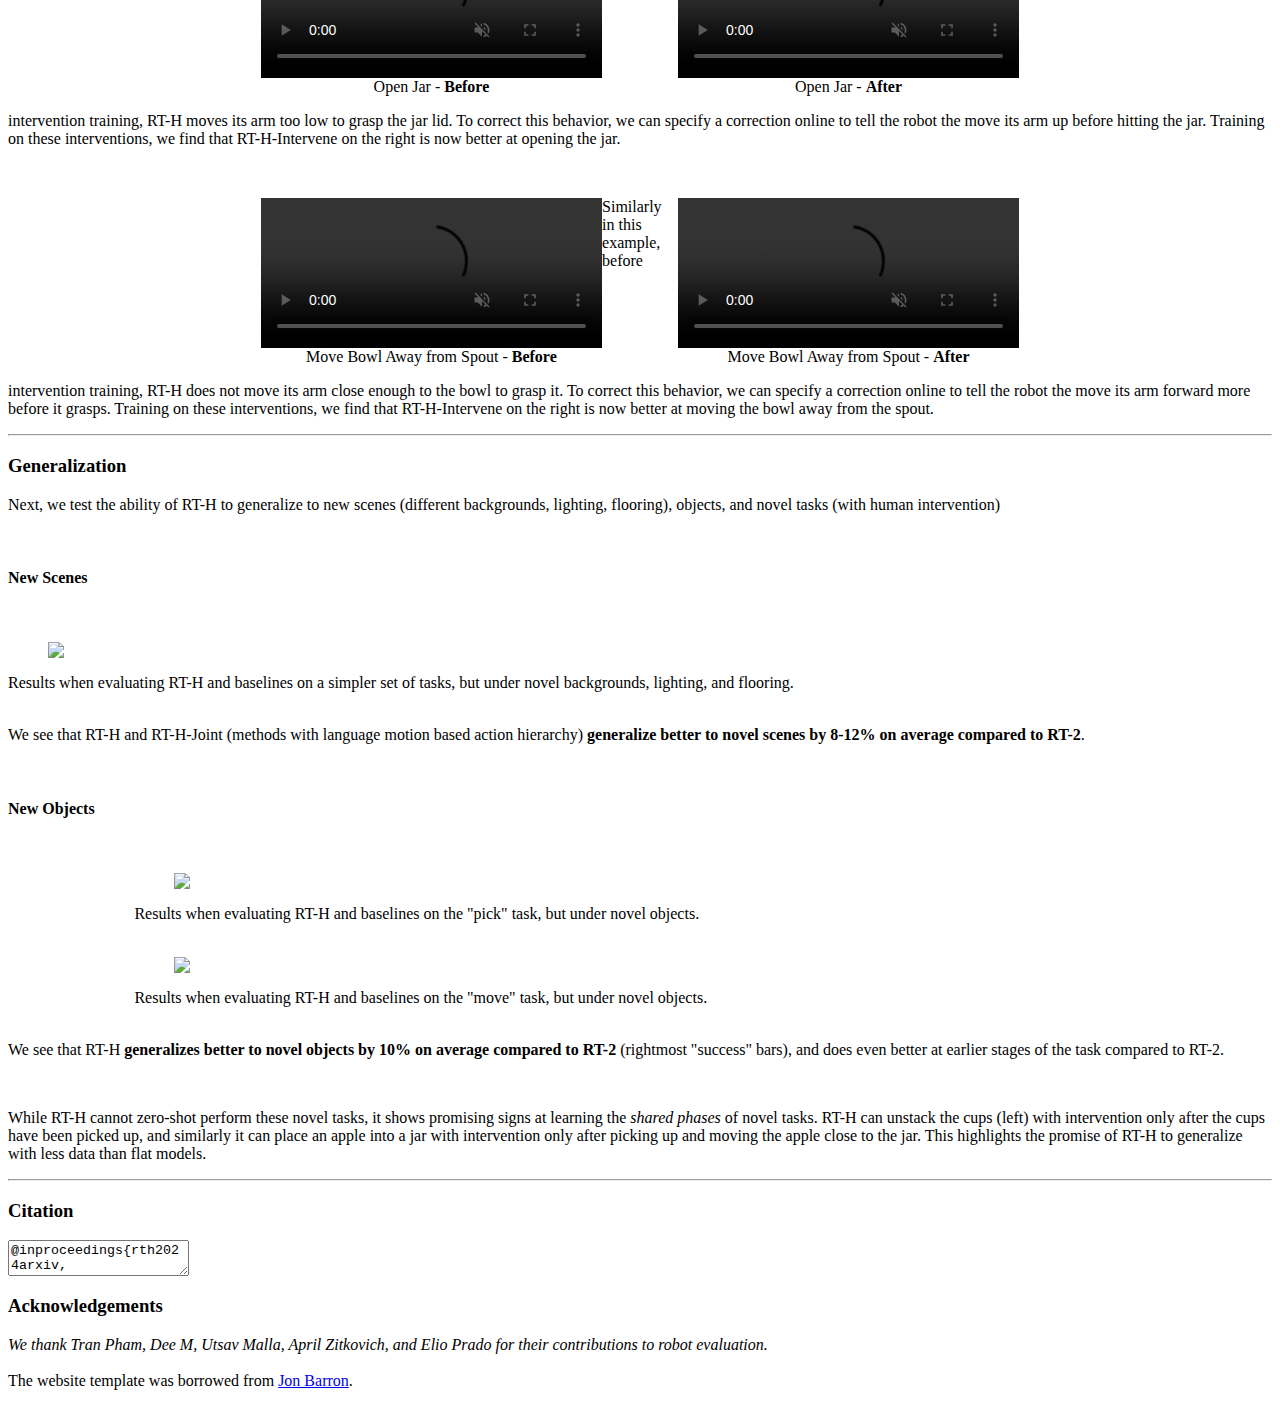
==== commit dec8f59c: "Add files via upload" ====
--- a/data/test.html
+++ b/data/test.html
@@ -44,7 +44,7 @@
         </div>
 
 
-
+        
         <div class="row">
             <div class="col-md-12">
 
@@ -85,6 +85,21 @@
                     </video>
                     <b>Put bowl under</b>
                 </div>
+                    <!-- <li>
+                        <video id="bg-video" autoplay loop muted playsinline controls style="display: block; width: 100%;padding:1px;">
+                            <source src="videos/RT-H/unstack_cups_trimmed_faster_cropped.mp4" type="video/mp4">
+                            Your browser does not support the video tag.
+                        </video>
+                        <b>Unstack cups</b>
+                    </li>
+                    <li>
+                        <video id="bg-video" autoplay loop muted playsinline controls style="display: block; width: 100%;padding:1px;">
+                            <source src="videos/RT-H/apple_in_jar_better_trimmed_faster_cropped.mp4" type="video/mp4">
+                            Your browser does not support the video tag.
+                        </video>
+                        <b>Apple in Jar</b>
+                    </li> -->
+                <!-- </div> -->
 
                 <div style="width: 100%; text-align: center;">
                     <a href="https://rt-h.github.io/img/RT-H/two_step_green_slow.gif" target="_blank">
@@ -373,7 +388,7 @@
                     </div>
                 </div>
             </div>
-            </div>
+        </div>
     
             <div class="row">
                 <div class="col-md-12">
@@ -464,32 +479,6 @@
                     We see that RT-H <b>generalizes better to novel objects by 10% on average compared to RT-2</b> (rightmost "success" bars), and does even better at earlier stages of the task compared to RT-2.
                 </p>
                 <br>
-
-
-                <h4 class="bold-center">New Tasks with Intervention</h4>
-                <br>
-
-                <div style="width: 60%; margin: 0 auto">
-                        <div style="width: 45%; float: left">
-                            <p style="text-align:center;">
-                                <video id="bg-video" autoplay loop muted playsinline controls style="display: block; width: 100%;">
-                                    <source src="videos/RT-H/unstack_cups_intervention_iv_marked.mov" type="video/mp4">
-                                    Your browser does not support the video tag.
-                                </video>
-                                Unstack the Cups (w/ human intervention) 2x
-                            </p>
-                        </div>
-                        <div style="width: 45%; float: right">
-                            <p style="text-align:center;">
-                                <video id="bg-video" autoplay loop muted playsinline controls style="display: block; width: 100%;">
-                                    <source src="videos/RT-H/apple_intervention_iv_marked.mov" type="video/mp4">
-                                    Your browser does not support the video tag.
-                                </video>
-                                Place Apple in Jar (w/ human intervention) 2x
-                            </p>
-                        </div>
-                </div>
-
             </div>
 
 
